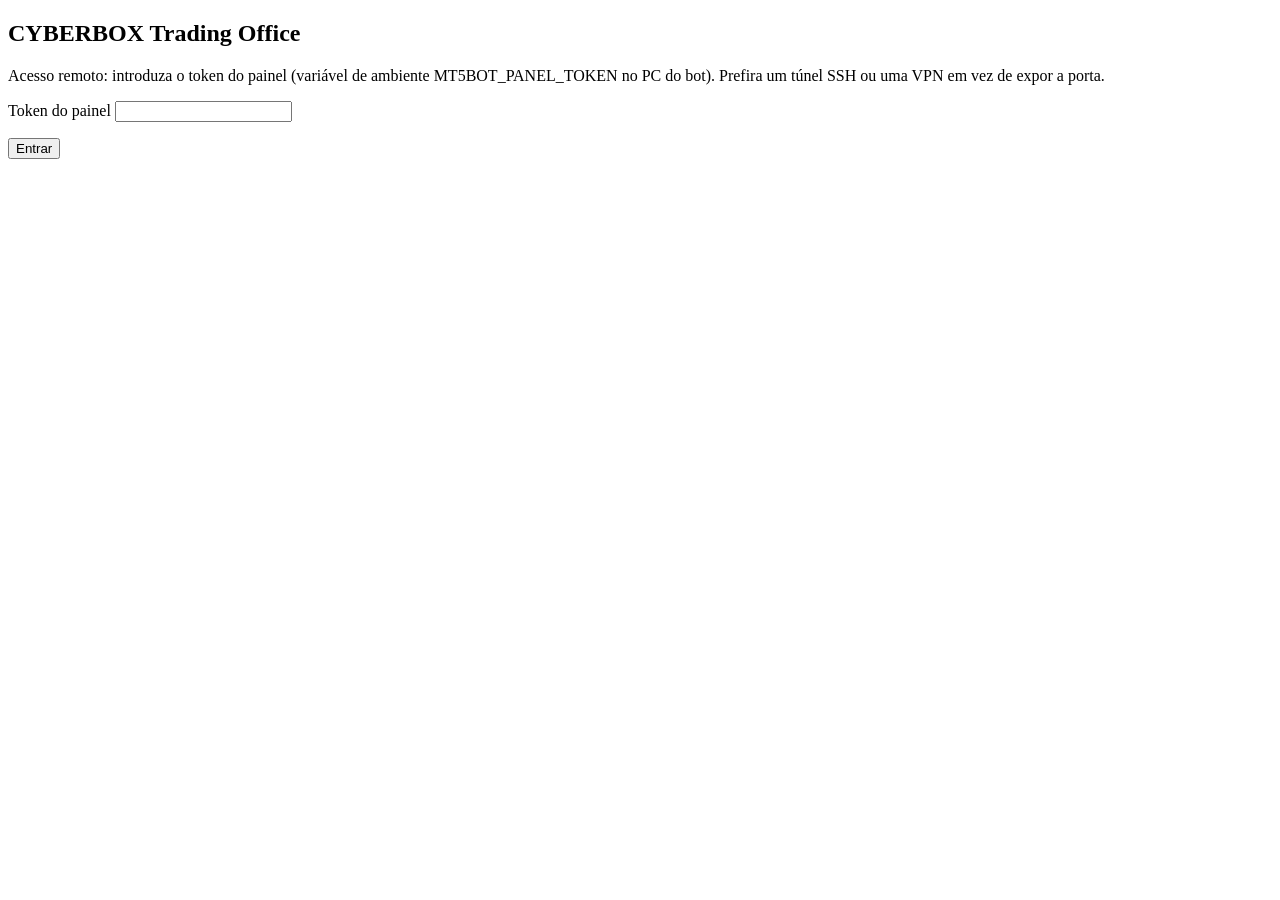
==== panel/static/login.html @ d66c307b "feat: add v3 specialist team, optional Claude advisor and CYBERBOX panel - Team of 21 supervised spe" ====
<!doctype html>
<html lang="pt-PT" data-theme="dark">
<head>
  <meta charset="utf-8">
  <meta name="viewport" content="width=device-width, initial-scale=1">
  <title>CYBERBOX Trading Office</title>
  <link rel="icon" href="/favicon.svg" type="image/svg+xml">
  <link rel="stylesheet" href="/static/css/app.css">
  <script type="module" src="/static/js/login.js"></script>
</head>
<body>
  <main class="login">
    <section class="card">
      <h1>CYBERBOX Trading Office</h1>
      <p class="small muted">Acesso remoto: introduza o token do painel (variável de ambiente MT5BOT_PANEL_TOKEN no PC do bot).
        Prefira um túnel SSH ou uma VPN em vez de expor a porta.</p>
      <form id="login-form">
        <label class="small" for="token">Token do painel</label>
        <input id="token" type="password" autocomplete="current-password" required>
        <p class="small" id="login-msg" aria-live="polite"></p>
        <button class="btn primary" type="submit">Entrar</button>
      </form>
    </section>
  </main>
</body>
</html>
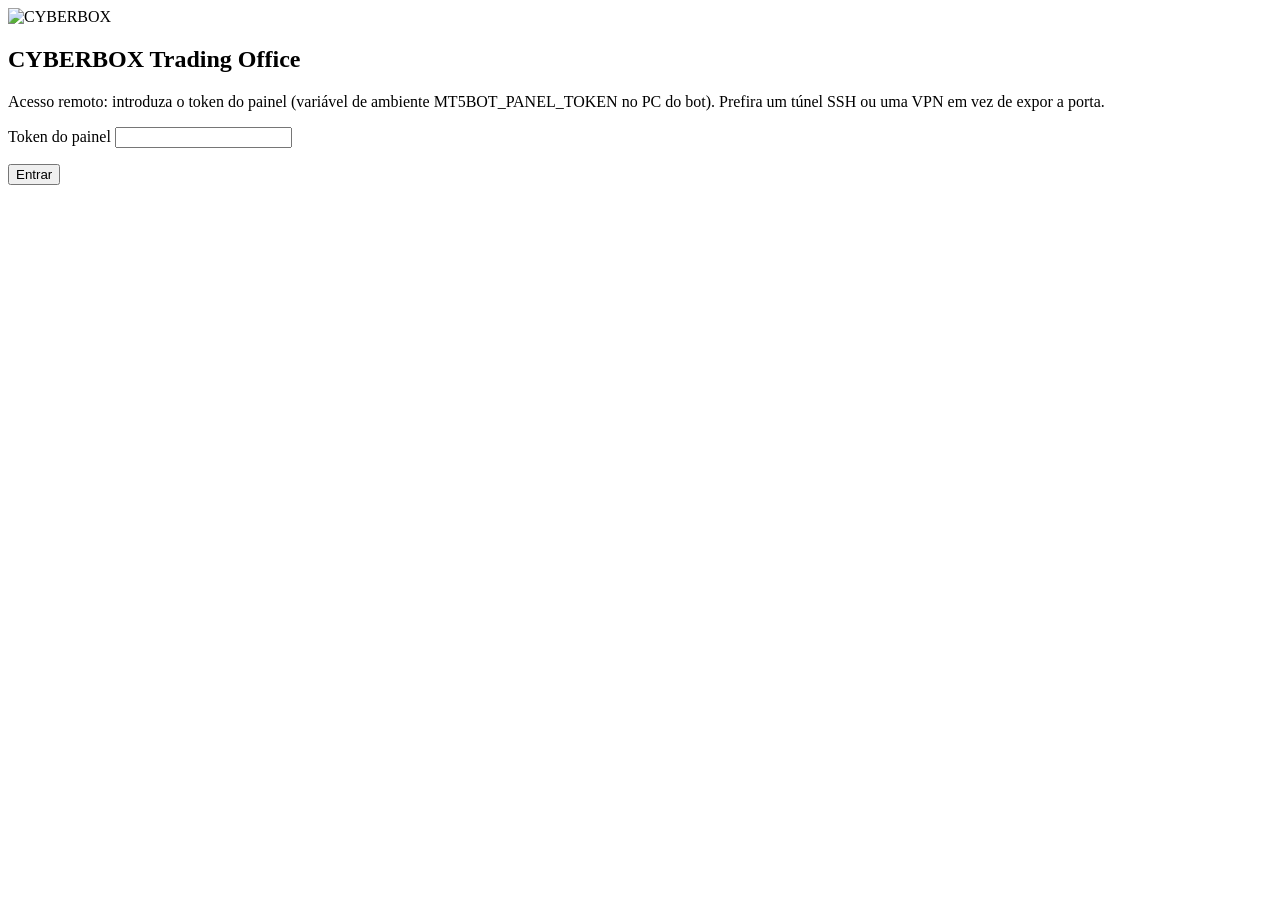
==== commit 821e3b7b: "feat: unify into v3.1 with evidence tiers, exploration and CYBERBOX office Fix the v3.0 "observes fo" ====
--- a/panel/static/login.html
+++ b/panel/static/login.html
@@ -4,13 +4,16 @@
   <meta charset="utf-8">
   <meta name="viewport" content="width=device-width, initial-scale=1">
   <title>CYBERBOX Trading Office</title>
-  <link rel="icon" href="/favicon.svg" type="image/svg+xml">
+  <link rel="icon" href="/static/img/favicon-48.png" type="image/png">
+  <link rel="stylesheet" href="/static/css/fonts.css">
+  <link rel="stylesheet" href="/static/css/tokens.css">
   <link rel="stylesheet" href="/static/css/app.css">
   <script type="module" src="/static/js/login.js"></script>
 </head>
 <body>
   <main class="login">
     <section class="card">
+      <img class="brand-logo" src="/static/img/cyberbox-logo-96.png" width="72" height="72" alt="CYBERBOX">
       <h1>CYBERBOX Trading Office</h1>
       <p class="small muted">Acesso remoto: introduza o token do painel (variável de ambiente MT5BOT_PANEL_TOKEN no PC do bot).
         Prefira um túnel SSH ou uma VPN em vez de expor a porta.</p>
